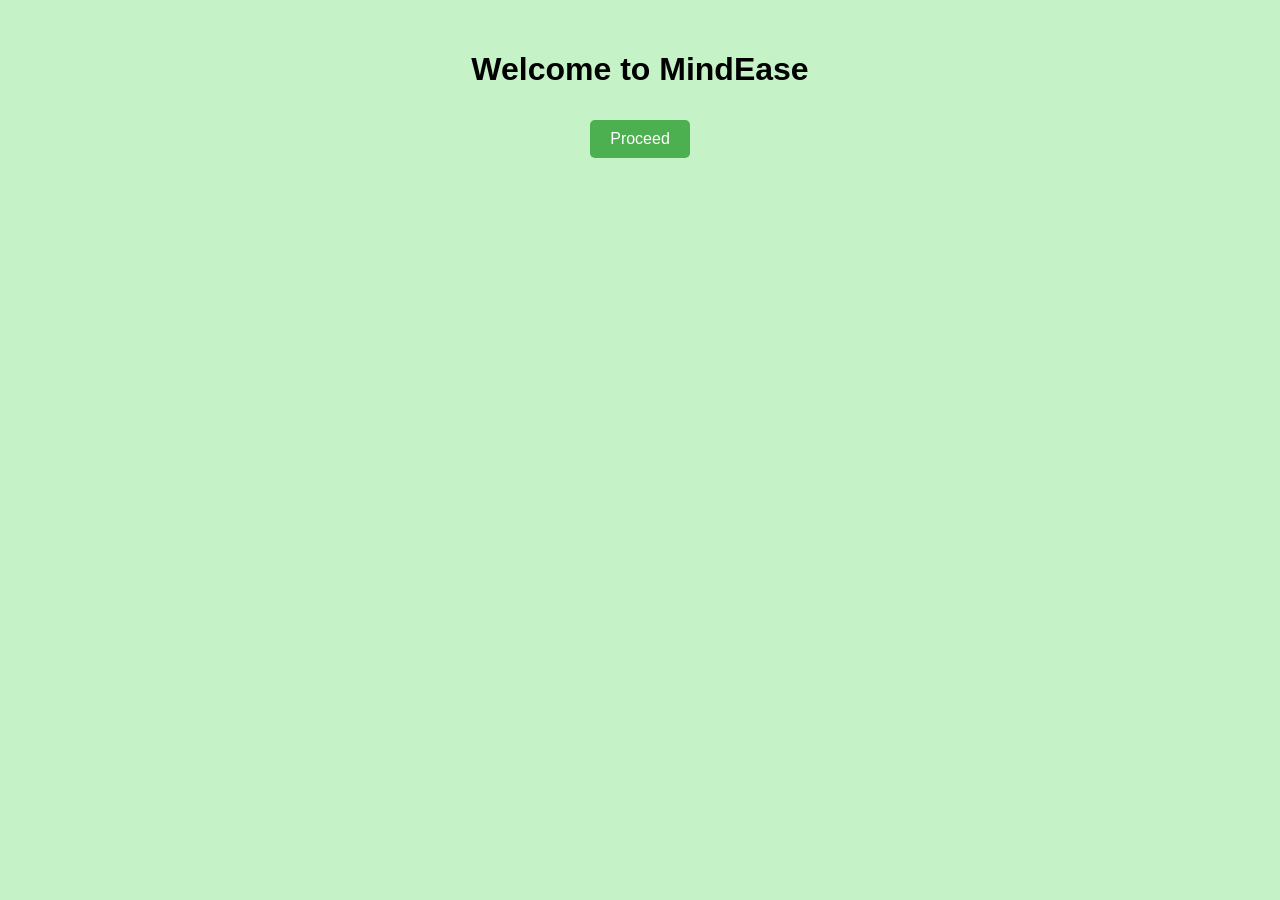
==== index.html @ fa90d30f "added a mood dashboard" ====
<!DOCTYPE html>
<html lang="en">
<head>
    <meta charset="UTF-8">
    <meta name="viewport" content="width=device-width, initial-scale=1.0">
    <title>MindEase</title>
    <link rel="stylesheet" href="style.css">
</head>
<body>

    <!-- Welcome Screen -->
    <div id="welcome" class="page">
        <h1>Welcome to MindEase</h1>
        <button onclick="showPage('mainMenu')">Proceed</button>
    </div>

    <!-- Main Menu -->
    <div id="mainMenu" class="page hidden">
        <h2>MindEase Dashboard</h2>
        <button onclick="showPage('moodPage')">Mood</button>
        <button onclick="showPage('thoughtsPage')">Thoughts</button>
        <button onclick="showPage('quotesPage')">Quotes</button>
        <button onclick="showPage('reminderPage')">Reminder</button>
    </div>

    <!-- Mood Dashboard -->
<div id="moodPage" class="page hidden">
    <h2>Your Mood Today</h2>

    <div class="emojis" id="moodOptions">
        <span class="mood">😊</span>
        <span class="mood">😢</span>
        <span class="mood">😡</span>
        <span class="mood">🤒</span>
        <span class="mood">😨</span>
        <span class="mood">😴</span>
    </div>

    <p id="selectedMood" style="margin-top: 10px; font-size: 18px;"></p>

    <br>
    <button onclick="showPage('mainMenu')">Back</button>
</div>

   <!-- Thoughts Dashboard -->
<div id="thoughtsPage" class="page hidden">
    <h2>Write Your Thoughts</h2>

    <textarea id="thoughtInput" placeholder="Write anything you feel…"></textarea>
    <br><br>

    <button onclick="saveThought()">Save</button>
    <button onclick="showPage('mainMenu')">Back</button>
</div>


    <!-- Quotes Dashboard -->
    <div id="quotesPage" class="page hidden">
        <h2>Motivational Quotes</h2>
        <ul>
            <h1>"Your only limit is your mind."</h1>
            <h2>"Believe you can and you're halfway there."</h2>
            <h3>"It always seems impossible until it's done."</h3>
        </ul>
        <button onclick="showPage('mainMenu')">Back</button>
    </div>

  <!-- Reminder Dashboard -->
<div id="reminderPage" class="page hidden">
    <h2>Reminders</h2>

    <ul class="reminder-list">
        <h1>• Talk with your friend</h1>
        <h2>• Seek help when needed</h2>
        <h3>• Keep going, no matter what</h3>
        <h4>• Stay positive in every situation</h4>
        <h5>• Surround yourself with people who uplift you</h5>
    </ul>

    <button onclick="showPage('mainMenu')" class="btn-back">Back</button>
</div>

    <script src="script.js"></script>
</body>
</html>
---- style.css ----
body {
    font-family: Arial, sans-serif;
    text-align: center;
    background: #c5f2c7;
    margin: 0;
    padding: 0;
}

.page {
    padding: 30px;
}

.hidden {
    display: none;
}

button {
    padding: 10px 20px;
    margin: 10px;
    font-size: 16px;
    border: none;
    background: #4caf50;
    color: white;
    border-radius: 5px;
    cursor: pointer;
}

button:hover {
    background: #45a049;
}

textarea {
    width: 80%;
    height: 120px;
    font-size: 15px;
    padding: 10px;
}

.emojis {
    font-size: 40px;
}
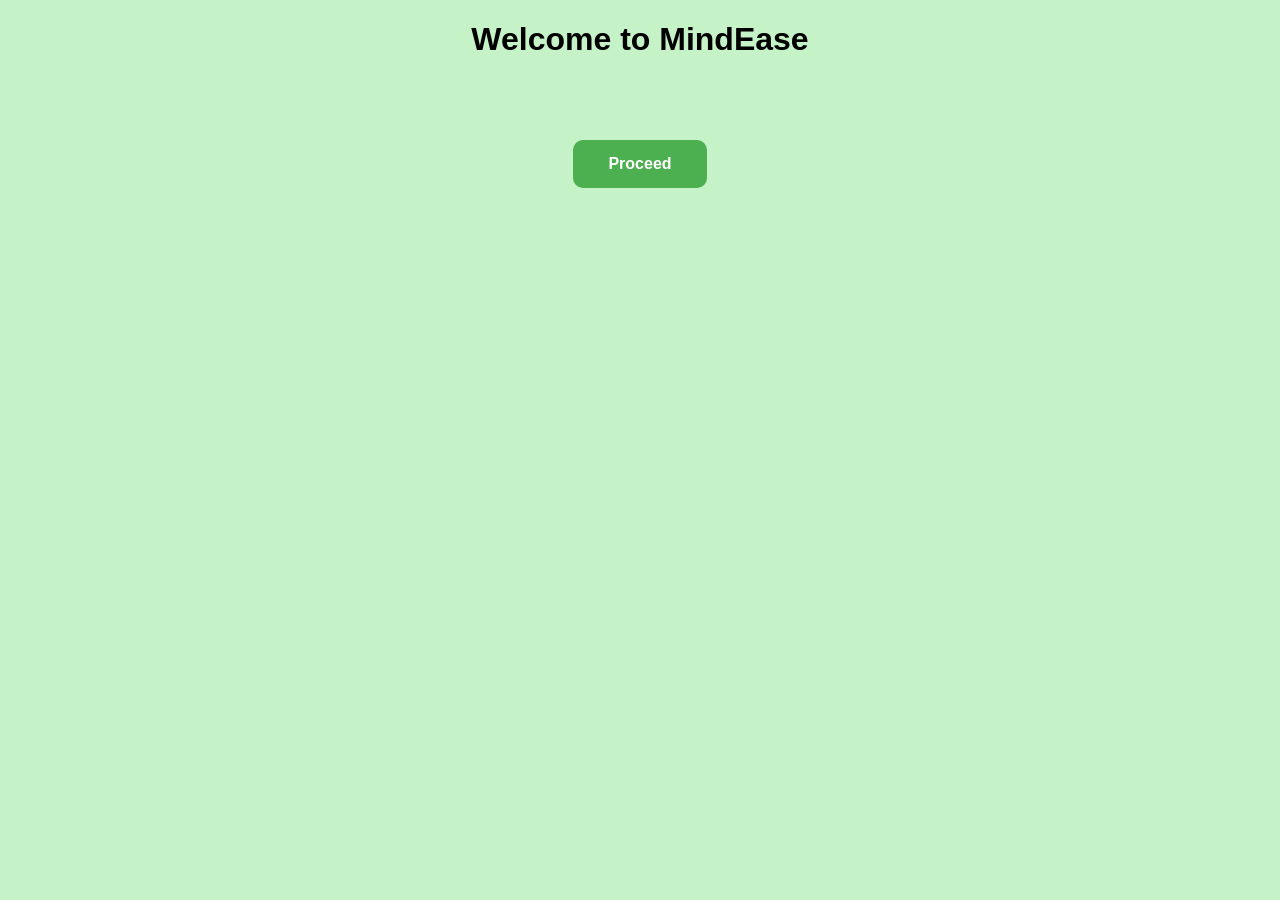
==== commit 97cf96c5: "Added new subject column to the dashboard and adjust table column widths" ====
--- a/index.html
+++ b/index.html
@@ -17,69 +17,60 @@
     <!-- Main Menu -->
     <div id="mainMenu" class="page hidden">
         <h2>MindEase Dashboard</h2>
-        <button onclick="showPage('moodPage')">Mood</button>
-        <button onclick="showPage('thoughtsPage')">Thoughts</button>
-        <button onclick="showPage('quotesPage')">Quotes</button>
-        <button onclick="showPage('reminderPage')">Reminder</button>
+        <button onclick="showPage('entryPage')">Create Entry</button>
+        <button onclick="showPage('summaryPage')">Summary</button>
     </div>
 
-    <!-- Mood Dashboard -->
-<div id="moodPage" class="page hidden">
-    <h2>Your Mood Today</h2>
+    <!-- Entry Page -->
+    <div id="entryPage" class="page hidden">
+        <h2>New Journal Entry</h2>
 
-    <div class="emojis" id="moodOptions">
-        <span class="mood">😊</span>
-        <span class="mood">😢</span>
-        <span class="mood">😡</span>
-        <span class="mood">🤒</span>
-        <span class="mood">😨</span>
-        <span class="mood">😴</span>
-    </div>
+        <label>Choose Subject:</label>
+        <select id="subjectSelect">
+            <option value="Objected Orriented Programming">Objected Orriented Programming</option>
+            <option value="Event Driven">Event Driven</option>
+            <option value="Fundamentals of Networking">Fundamentals of Networking</option>
+            <option value="Contemporary World">Contemporary World</option>
+            
+        </select>
 
-    <p id="selectedMood" style="margin-top: 10px; font-size: 18px;"></p>
+        <h3>Select Your Mood</h3>
+        <div class="emojis" id="moodOptions">
+            <span class="mood" data-mood="Happy">😊</span>
+            <span class="mood" data-mood="Sad">😢</span>
+            <span class="mood" data-mood="Angry">😡</span>
+            <span class="mood" data-mood="Sick">🤒</span>
+            <span class="mood" data-mood="Scared">😨</span>
+            <span class="mood" data-mood="Tired">😴</span>
+        </div>
 
-    <br>
-    <button onclick="showPage('mainMenu')">Back</button>
-</div>
+        <p id="selectedMood"></p>
 
-   <!-- Thoughts Dashboard -->
-<div id="thoughtsPage" class="page hidden">
-    <h2>Write Your Thoughts</h2>
+        <textarea id="thoughtText" placeholder="Write your thoughts…"></textarea>
+        <br><br>
 
-    <textarea id="thoughtInput" placeholder="Write anything you feel…"></textarea>
-    <br><br>
-
-    <button onclick="saveThought()">Save</button>
-    <button onclick="showPage('mainMenu')">Back</button>
-</div>
-
-
-    <!-- Quotes Dashboard -->
-    <div id="quotesPage" class="page hidden">
-        <h2>Motivational Quotes</h2>
-        <ul>
-            <h1>"Your only limit is your mind."</h1>
-            <h2>"Believe you can and you're halfway there."</h2>
-            <h3>"It always seems impossible until it's done."</h3>
-        </ul>
+        <button onclick="saveEntry()">Save Entry</button>
         <button onclick="showPage('mainMenu')">Back</button>
     </div>
 
-  <!-- Reminder Dashboard -->
-<div id="reminderPage" class="page hidden">
-    <h2>Reminders</h2>
+    <!-- Summary Dashboard -->
+    <div id="summaryPage" class="page hidden">
+        <h2>Your Progress Summary</h2>
 
-    <ul class="reminder-list">
-        <h1>• Talk with your friend</h1>
-        <h2>• Seek help when needed</h2>
-        <h3>• Keep going, no matter what</h3>
-        <h4>• Stay positive in every situation</h4>
-        <h5>• Surround yourself with people who uplift you</h5>
-    </ul>
+        <table id="summaryTable">
+            <tr>
+                <th>Subject</th>
+                <th>Mood</th>
+                <th>Thoughts</th>
+                <th>Motivational Quote</th>
+                <th>Date</th>
+            </tr>
+        </table>
 
-    <button onclick="showPage('mainMenu')" class="btn-back">Back</button>
-</div>
+        <button onclick="showPage('mainMenu')">Back</button>
+    </div>
 
     <script src="script.js"></script>
+
 </body>
 </html>
--- a/style.css
+++ b/style.css
@@ -2,12 +2,15 @@
     font-family: Arial, sans-serif;
     text-align: center;
     background: #c5f2c7;
-    margin: 0;
-    padding: 0;
+    margin: 2;
+    padding: 2;
 }
 
 .page {
-    padding: 30px;
+    padding: 200
+    px;
+    max-width: 1100px;
+    margin: auto;
 }
 
 .hidden {
@@ -15,27 +18,109 @@
 }
 
 button {
-    padding: 10px 20px;
-    margin: 10px;
+    padding: 15px 35px;
+    margin: 60px;
     font-size: 16px;
     border: none;
     background: #4caf50;
     color: white;
-    border-radius: 5px;
+    border-radius: 10px;       
     cursor: pointer;
+    font-weight: bold;
+    transition: 0.25s ease;
 }
 
 button:hover {
     background: #45a049;
+    transform: scale(1.05);
 }
 
 textarea {
-    width: 80%;
-    height: 120px;
-    font-size: 15px;
-    padding: 10px;
+    width: 100%;
+    height: 140px;
+    font-size: 16px;
+    padding: 20px;
+    border-radius: 8px;
+    border: 2px solid #4caf50;
+    outline: none;
+}
+
+textarea:focus {
+    box-shadow: 0px 0px 8px rgba(76, 175, 80, 0.4);
 }
 
 .emojis {
-    font-size: 40px;
+    font-size: 38px;
+    transition: transform 0.2s ease;
 }
+
+.emojis span:hover {
+    transform: scale(1.2);
+    cursor: pointer;
+}
+
+#chart {
+    margin-top: 60px;
+    width: 500%;
+    margin-left: auto;
+    margin-right: auto;
+}
+.label {
+    width: 140px;
+    font-weight: bold;
+    text-align: right;
+}
+
+.bar-fill {
+    height: 24px;
+    background: #6aa6ff;
+    border-radius: 6px;
+    transition: width 0.6s ease, transform 0.3s ease;
+}
+
+.bar-fill:hover {
+    transform: scale(1.02);
+}
+
+.label {
+    width: 200px;       
+}
+
+table {
+    width: 100%;
+    border-collapse: collapse;
+    margin-top: 20px;
+}
+.dashboard {
+    width: 90%;
+    max-width: 800px;
+    margin: 50px auto;
+    text-align: center;
+    background: rgb(171, 217, 230);
+    padding: 30px;
+    border-radius: 10px;
+    box-shadow: 20px rgba(0,0,0,0.1);
+}
+.back-button-container {
+    display: flex;
+    justify-content: flex-end; 
+    margin-top: 100px;    
+}
+
+.back-button-container button {
+    padding: 100px 100px;
+    background: #31db91;; 
+    color: white;
+    border: none;
+    border-radius: 5px;
+    cursor: pointer;
+}
+.back-button-container button:hover {
+    background: #28c482;
+    transform: scale(1.05);
+     display: flex;
+justify-content: flex-end; 
+    margin-top: 100px;  
+}  
+
+
